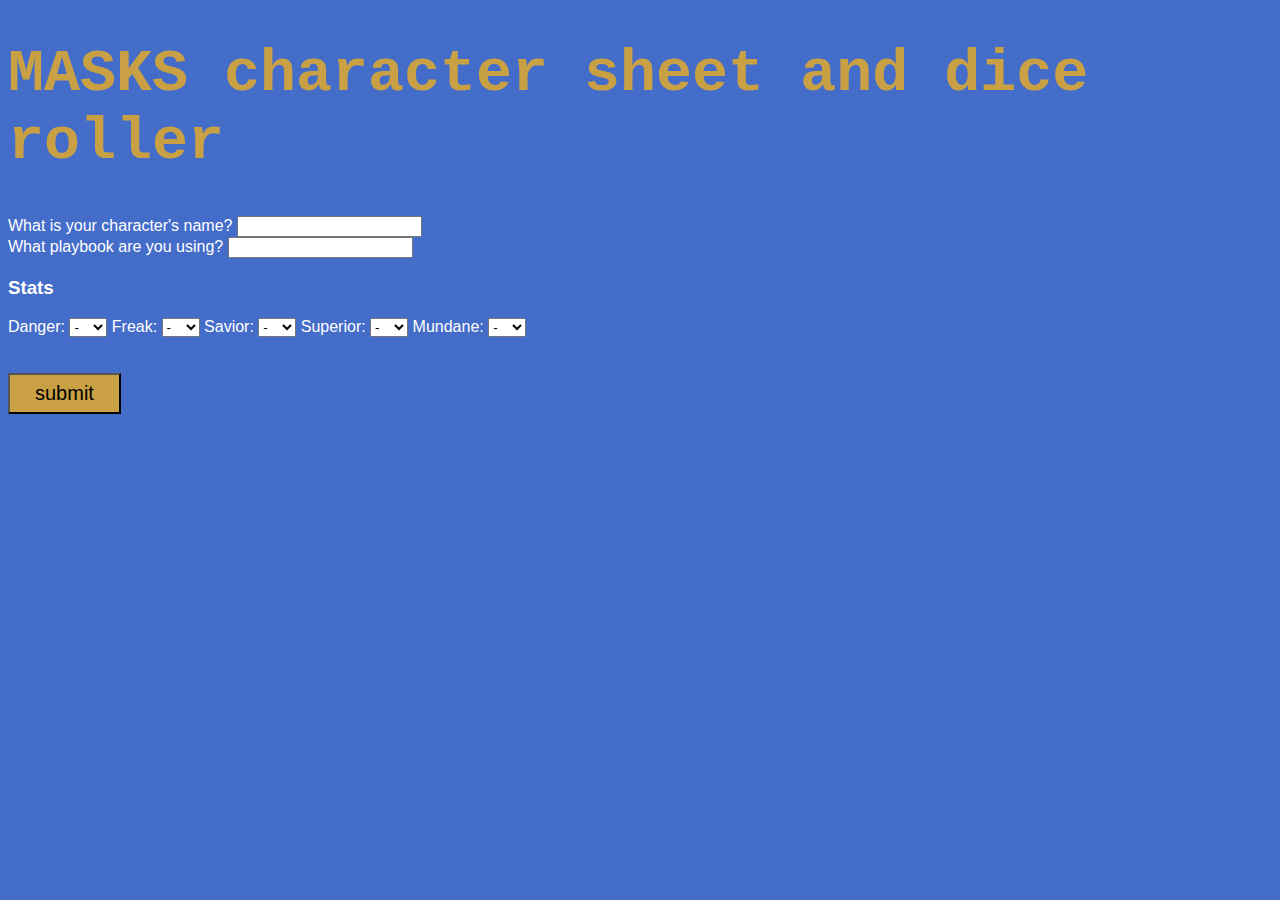
==== index.html @ 1137507a "Initial commit" ====
<!doctype html>
<html>
  <head>
    <title>MASKS character sheet and dice roller</title>
    <link href="css/style.css" rel="stylesheet">

  </head>

  <body>
    <header><H1>
    MASKS character sheet and dice roller
    </H1></header>

    <div class="infoForm">
      <form id="charSheet">
      <label for="name">What is your character's name?</label>  <input type = "text" id="name" name="name"><br>
      <label for="playbook">What playbook are you using?</label>  <input type="text" id="playbook" name="playbook"><br>
      <h3>Stats</h3>

      Danger: <select id="danger" name="danger">
        <option value=" "> - </option>
        <option value=-2> -2 </option>
        <option value=-1> -1 </option>
        <option value=0> 0 </option>
        <option value=1> +1 </option>
        <option value=2> +2 </option>
        <option value=3> +3 </option>
      </select>
      Freak: <select id="freak" name="freak">
        <option value=" "> - </option>
        <option value=-2> -2 </option>
        <option value=-1> -1 </option>
        <option value=0> 0 </option>
        <option value=1> +1 </option>
        <option value=2> +2 </option>
        <option value=3> +3 </option>
      </select>
      Savior: <select id=" " name="savior">
        <option value="savior"> - </option>
        <option value=-2> -2 </option>
        <option value=-1> -1 </option>
        <option value=0> 0 </option>
        <option value=1> +1 </option>
        <option value=2> +2 </option>
        <option value=3> +3 </option>
      </select>
      Superior: <select id="superior" name="superior">
        <option value=" "> - </option>
        <option value=-2> -2 </option>
        <option value=-1> -1 </option>
        <option value=0> 0 </option>
        <option value=1> +1 </option>
        <option value=2> +2 </option>
        <option value=3> +3 </option>
      </select>
      Mundane: <select id="mundane" name="mundane">
        <option value=" "> - </option>
        <option value=-2> -2 </option>
        <option value=-1> -1 </option>
        <option value=0> 0 </option>
        <option value=1> +1 </option>
        <option value=2> +2 </option>
        <option value=3> +3 </option>
      </select>

      <br><br><br>
      <!-- <input type="submit" value="submit" id="submit"> -->
      <button id="submit">
      submit
      </button>


      </form>
    </div>
    <script src="js/form.js"></script>
  </body>
</html>
---- css/style.css ----
body {
  background-color: #446cc9;
  color: white;
  font-family: sans-serif;
}
.infoForm {
  text-emphasis: strong;
}

h1 {
  font-family: Brush Script MT, Courier New;
  font-size: 60px;
  color: #c9a144;
}

#submit {
  background-color: #c9a144;
  padding: 7px 25px;
  align: right;
  font-size: 20px;
}
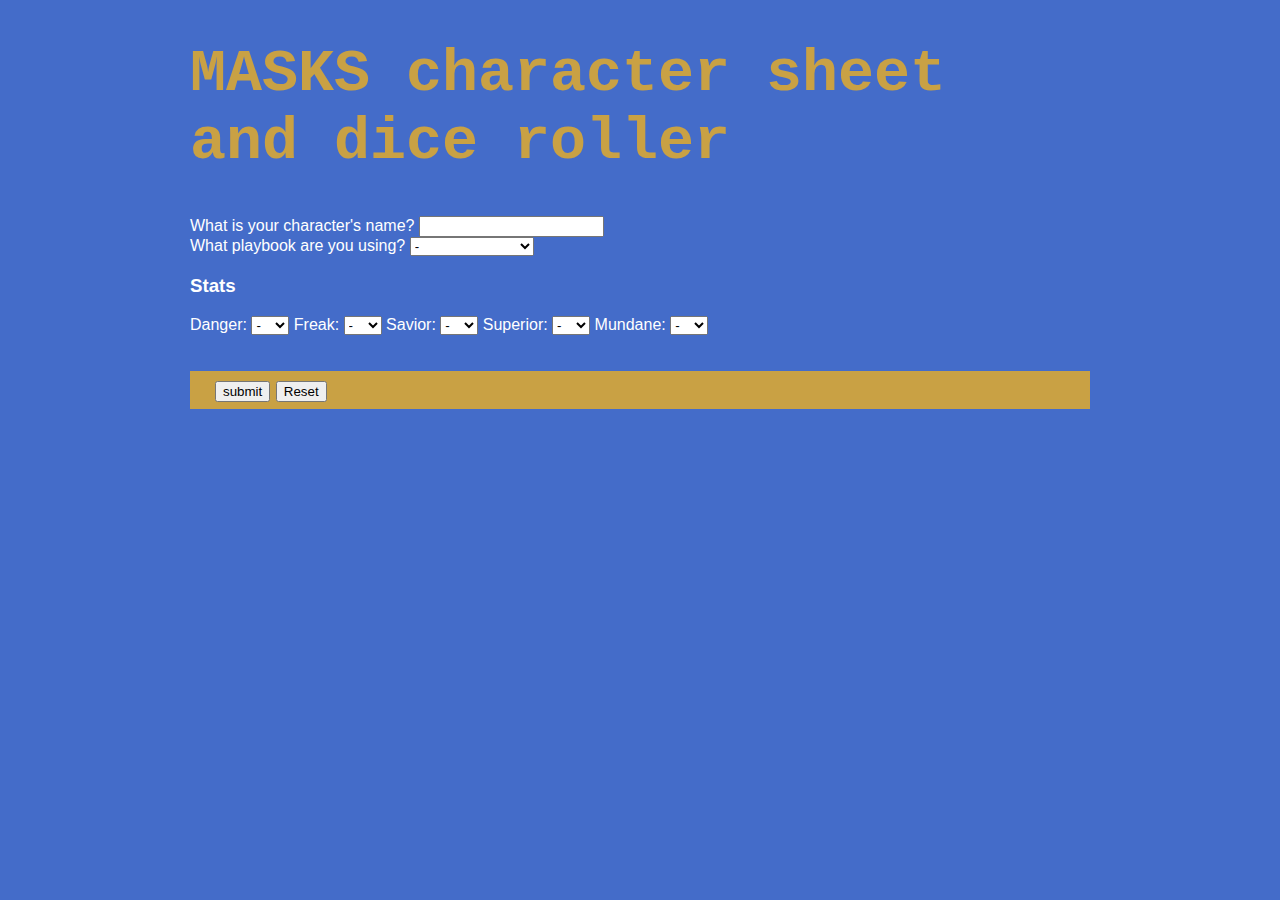
==== commit ec182340: "Got the character sheet framework finished" ====
--- a/index.html
+++ b/index.html
@@ -14,10 +14,23 @@
     <div class="infoForm">
       <form id="charSheet">
       <label for="name">What is your character's name?</label>  <input type = "text" id="name" name="name"><br>
-      <label for="playbook">What playbook are you using?</label>  <input type="text" id="playbook" name="playbook"><br>
+      <label for="playbook">What playbook are you using?</label>  <select id="playbook" name="playbook" required>
+        <option value=" "> - </option>
+        <option value="beacon">The Beacon</option>
+        <option value="bull">The Bull</option>
+        <option value="delinquent">The Delinquent</option>
+        <option value="doomed">The Doomed</option>
+        <option value="janus">The Janus</option>
+        <option value="legacy">The Legacy</option>
+        <option value="nova">The Nova</option>
+        <option value="outsider">The Outsider</option>
+        <option value="protege">The Protege</option>
+        <option value="transformed">The Transformed</option>
+      </select>
+
       <h3>Stats</h3>
 
-      Danger: <select id="danger" name="danger">
+      Danger: <select id="danger" name="danger" required>
         <option value=" "> - </option>
         <option value=-2> -2 </option>
         <option value=-1> -1 </option>
@@ -26,7 +39,7 @@
         <option value=2> +2 </option>
         <option value=3> +3 </option>
       </select>
-      Freak: <select id="freak" name="freak">
+      Freak: <select id="freak" name="freak" required>
         <option value=" "> - </option>
         <option value=-2> -2 </option>
         <option value=-1> -1 </option>
@@ -35,7 +48,7 @@
         <option value=2> +2 </option>
         <option value=3> +3 </option>
       </select>
-      Savior: <select id=" " name="savior">
+      Savior: <select id=" " name="savior" required>
         <option value="savior"> - </option>
         <option value=-2> -2 </option>
         <option value=-1> -1 </option>
@@ -44,7 +57,7 @@
         <option value=2> +2 </option>
         <option value=3> +3 </option>
       </select>
-      Superior: <select id="superior" name="superior">
+      Superior: <select id="superior" name="superior" required>
         <option value=" "> - </option>
         <option value=-2> -2 </option>
         <option value=-1> -1 </option>
@@ -53,7 +66,7 @@
         <option value=2> +2 </option>
         <option value=3> +3 </option>
       </select>
-      Mundane: <select id="mundane" name="mundane">
+      Mundane: <select id="mundane" name="mundane" required>
         <option value=" "> - </option>
         <option value=-2> -2 </option>
         <option value=-1> -1 </option>
@@ -65,10 +78,10 @@
 
       <br><br><br>
       <!-- <input type="submit" value="submit" id="submit"> -->
-      <button id="submit">
-      submit
-      </button>
-
+      <div class="button">
+        <button id="submit" formaction="characterSheet.html">submit</button>
+        <input type="reset">
+      </div>
 
       </form>
     </div>
--- a/css/style.css
+++ b/css/style.css
@@ -2,6 +2,8 @@
   background-color: #446cc9;
   color: white;
   font-family: sans-serif;
+  width: 900px;
+  margin: auto;
 }
 .infoForm {
   text-emphasis: strong;
@@ -13,9 +15,39 @@
   color: #c9a144;
 }
 
-#submit {
+.button {
   background-color: #c9a144;
   padding: 7px 25px;
   align: right;
   font-size: 20px;
+  float: center;
 }
+
+.flex-container {
+  display: flex;
+  align-items: stretch;
+  padding: 10px;
+  margin: 15px;
+  border: 2px solid black;
+}
+
+.personalInfo {
+  border: 2px solid brown;
+    margin:10px;
+    width: 50%;
+}
+
+.stats {
+  border: 2px solid pink;
+  margin: 10px;
+  width: 50%;
+}
+
+
+.eachStat {
+  display: flex;
+  border: 3px solid red;
+  padding: 50px 10px 10px 10px;
+  color: black;
+  margin: 15px;
+}
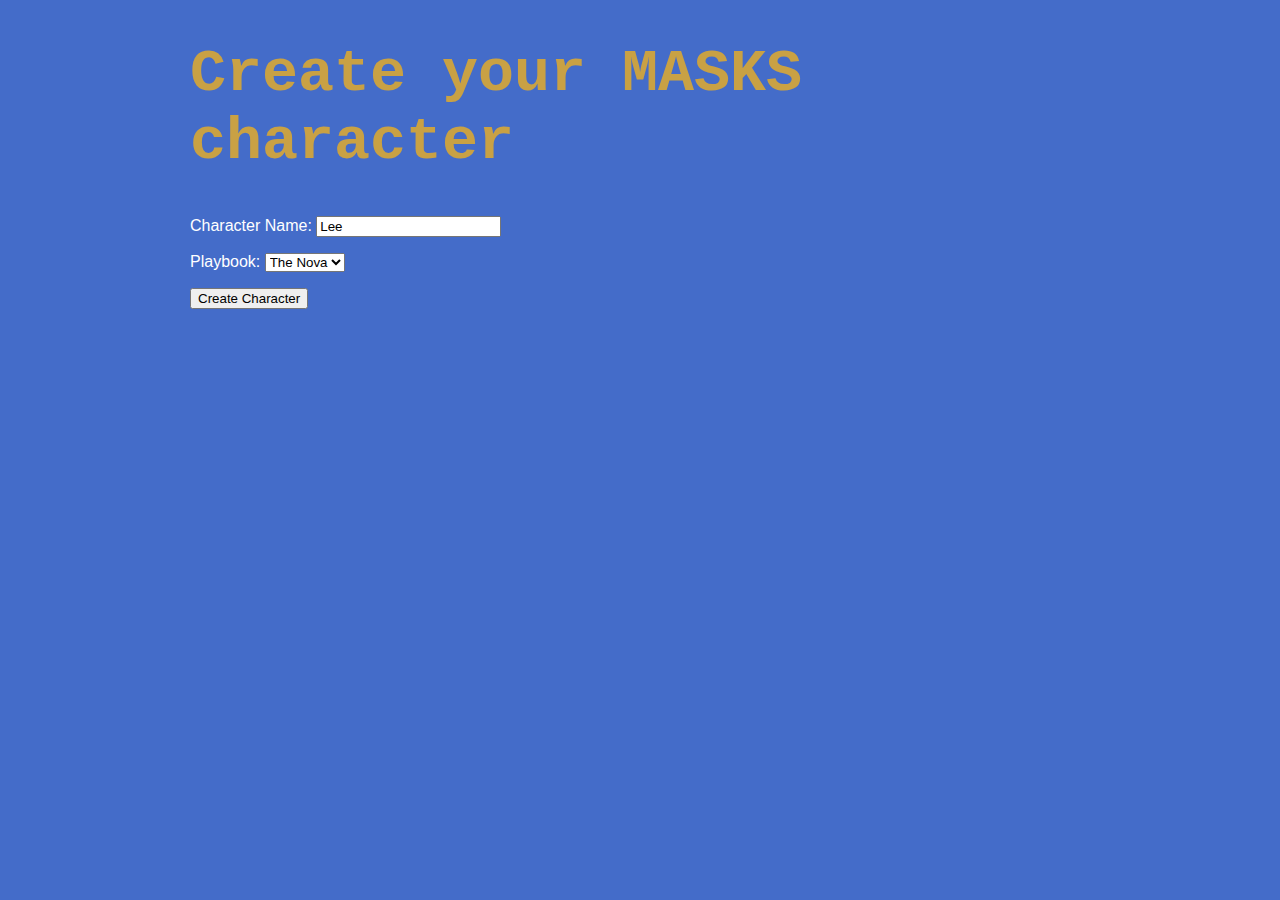
==== commit 2bbc19c4: "3/100 Days of Code, layout for the character sheet done. Javascript updated." ====
--- a/index.html
+++ b/index.html
@@ -8,83 +8,36 @@
 
   <body>
     <header><H1>
-    MASKS character sheet and dice roller
+    Create your MASKS character
     </H1></header>
 
-    <div class="infoForm">
-      <form id="charSheet">
-      <label for="name">What is your character's name?</label>  <input type = "text" id="name" name="name"><br>
-      <label for="playbook">What playbook are you using?</label>  <select id="playbook" name="playbook" required>
-        <option value=" "> - </option>
-        <option value="beacon">The Beacon</option>
-        <option value="bull">The Bull</option>
-        <option value="delinquent">The Delinquent</option>
-        <option value="doomed">The Doomed</option>
-        <option value="janus">The Janus</option>
-        <option value="legacy">The Legacy</option>
-        <option value="nova">The Nova</option>
-        <option value="outsider">The Outsider</option>
-        <option value="protege">The Protege</option>
-        <option value="transformed">The Transformed</option>
-      </select>
+    <div class="form">
+      <form id="charForm">
+        <p>
+        <label for="formName">Character Name: </label>
+        <input type="text" id="formName" name="formName" value="Lee">
+        </p>
 
-      <h3>Stats</h3>
-
-      Danger: <select id="danger" name="danger" required>
-        <option value=" "> - </option>
-        <option value=-2> -2 </option>
-        <option value=-1> -1 </option>
-        <option value=0> 0 </option>
-        <option value=1> +1 </option>
-        <option value=2> +2 </option>
-        <option value=3> +3 </option>
-      </select>
-      Freak: <select id="freak" name="freak" required>
-        <option value=" "> - </option>
-        <option value=-2> -2 </option>
-        <option value=-1> -1 </option>
-        <option value=0> 0 </option>
-        <option value=1> +1 </option>
-        <option value=2> +2 </option>
-        <option value=3> +3 </option>
-      </select>
-      Savior: <select id=" " name="savior" required>
-        <option value="savior"> - </option>
-        <option value=-2> -2 </option>
-        <option value=-1> -1 </option>
-        <option value=0> 0 </option>
-        <option value=1> +1 </option>
-        <option value=2> +2 </option>
-        <option value=3> +3 </option>
-      </select>
-      Superior: <select id="superior" name="superior" required>
-        <option value=" "> - </option>
-        <option value=-2> -2 </option>
-        <option value=-1> -1 </option>
-        <option value=0> 0 </option>
-        <option value=1> +1 </option>
-        <option value=2> +2 </option>
-        <option value=3> +3 </option>
-      </select>
-      Mundane: <select id="mundane" name="mundane" required>
-        <option value=" "> - </option>
-        <option value=-2> -2 </option>
-        <option value=-1> -1 </option>
-        <option value=0> 0 </option>
-        <option value=1> +1 </option>
-        <option value=2> +2 </option>
-        <option value=3> +3 </option>
-      </select>
-
-      <br><br><br>
-      <!-- <input type="submit" value="submit" id="submit"> -->
-      <div class="button">
-        <button id="submit" formaction="characterSheet.html">submit</button>
-        <input type="reset">
-      </div>
+        <p>
+        <label for="formPlaybook">Playbook:</label>
+        <select id="formPlaybook" name="formPlaybook" required>
+          <!--<option value=" ">- </option>-->
+          <option value="nova">The Nova</option>
+        </select>
+        </p>
 
       </form>
-    </div>
-    <script src="js/form.js"></script>
+
+      <p>
+      <button onclick="runForm()" onclick="characterSheet.html">
+        Create Character
+      </button></p>
+
+      <p id="demo">  </p>
+    </div> <!--close the form-->
+
+    <!-- <a href="characterSheet.html"><button>
+      Go to character sheet
+    </button></a> -->
   </body>
 </html>
